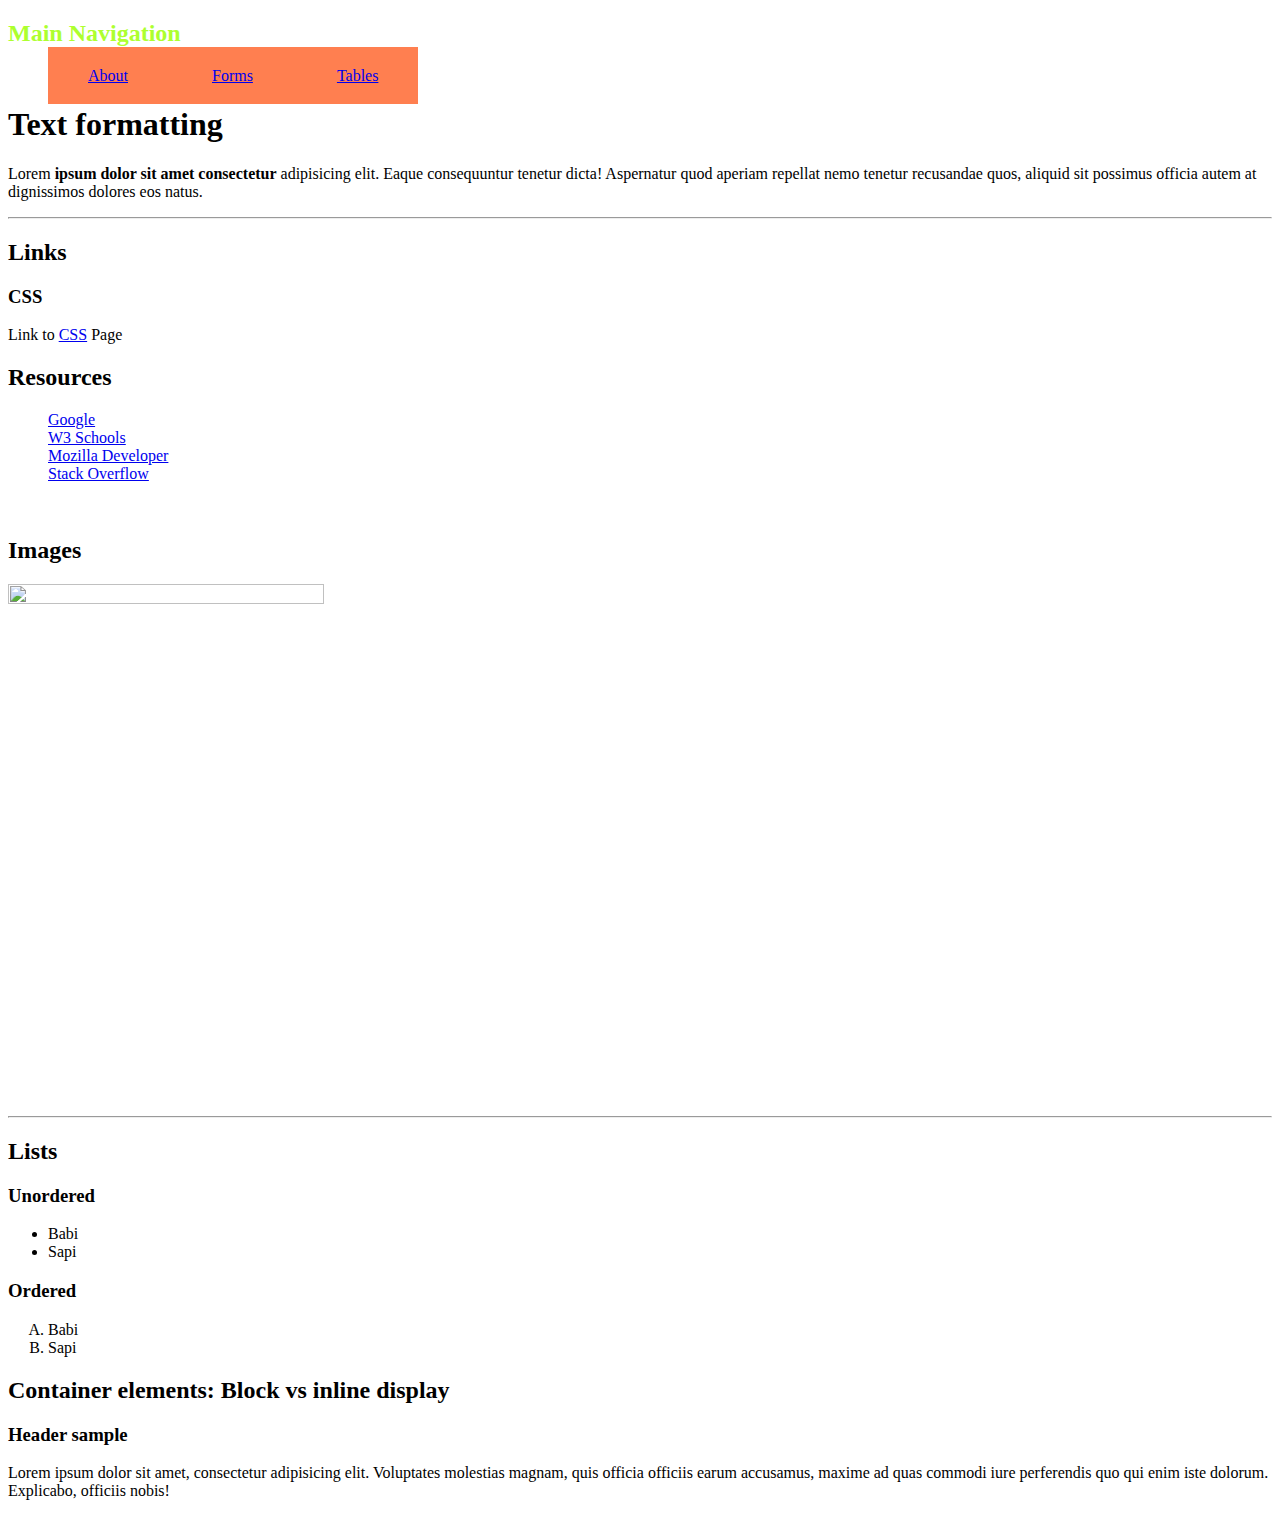
==== index.html @ d52ecb0f "Completed basic html and css" ====
<!DOCTYPE html>
<html lang="en">
  <head>
    <meta charset="UTF-8" />
    <meta http-equiv="X-UA-Compatible" content="IE=edge" />
    <meta name="viewport" content="width=device-width, initial-scale=1.0" />

    <title>Title in browser header</title>
    <link rel="stylesheet" href="./styles.css" />
  </head>
  <body>
    <nav>
      <h2>Main Navigation</h2>
      <ul>
        <li>
          <a href="about.html">About</a>
        </li>
        <li>
          <a href="forms.html">Forms</a>
        </li>
        <li>
          <a href="tables.html">Tables</a>
        </li>
      </ul>
    </nav>
    <!-- Header tags: h1-h6 -->
    <h1>Text formatting</h1>
    <!-- Paragraph tag -->
    <p>
      Lorem <strong>ipsum dolor sit amet consectetur</strong> adipisicing elit.
      Eaque consequuntur tenetur dicta! Aspernatur quod aperiam repellat nemo
      tenetur recusandae quos, aliquid sit possimus officia autem at dignissimos
      dolores eos natus.
    </p>

    <!-- horizontal rule spacing -->
    <hr />

    <!-- Linking -->
    <h2>Links</h2>
    <!-- Within project directory -->

    <h3>CSS</h3>
    <p>Link to <a href="css.html">CSS</a> Page</p>

    <!-- External site linking -->
    <h2>Resources</h2>
    <ul class="resource-list">
      <li>
        <a href="http://www.google.com">Google</a>
      </li>
      <li>
        <a href="http://www.w3schools.com">W3 Schools</a>
      </li>
      <li>
        <a href="https://developer.mozilla.org/en-US/docs/Web"
          >Mozilla Developer</a
        >
      </li>
      <li>
        <a href="http://www.stackoverflow.com">Stack Overflow</a>
      </li>
    </ul>

    <!-- basic spacing -->
    <br />

    <h2>Images</h2>
    <!-- Working with images -->
    <!-- HTML -->
    <img
      height="50%"
      width="50%"
      src="https://upload.wikimedia.org/wikipedia/commons/d/d0/Lundy_sheep_%28head_detail%29.JPG"
    />
    <!-- Using CSS background -->
    <div class="bg-cover"></div>

    <hr />
    <!-- Lists -->
    <h2>Lists</h2>
    <h3>Unordered</h3>
    <ul>
      <li>Babi</li>
      <li>Sapi</li>
    </ul>
    <h3>Ordered</h3>
    <ol type="A">
      <li>Babi</li>
      <li>Sapi</li>
    </ol>

    <h2>Container elements: Block vs inline display</h2>
    <!-- div is block level tag -->
    <div>
      <h3>Header sample</h3>
      <p>
        Lorem ipsum dolor sit amet,
        <!-- span is inline: doesn't make line break -->
        <span>consectetur adipisicing elit.</span> Voluptates molestias magnam,
        quis officia officiis earum accusamus, maxime ad quas commodi iure
        perferendis quo qui enim iste dolorum. Explicabo, officiis nobis!
      </p>
    </div>
  </body>
</html>
---- styles.css ----
.bg-cover {
  background: url("https://upload.wikimedia.org/wikipedia/commons/d/d0/Lundy_sheep_%28head_detail%29.JPG");
  background-repeat: no-repeat;
  background-size: cover;
  height: 500px;
  width: 600px;
}

.resource-list {
  /* Removes default bullet points */
  list-style: none;
  overflow: hidden;
  /* Removes default link underline */
  text-decoration: none;
}

nav {
  color: greenyellow;
}

/* Example of a nav menu */
nav ul {
  list-style: none;
}
nav ul li {
  display: inline;
  padding: 20px 40px;
  background-color: coral;
}
nav ul li:hover {
  background-color: greenyellow;
}
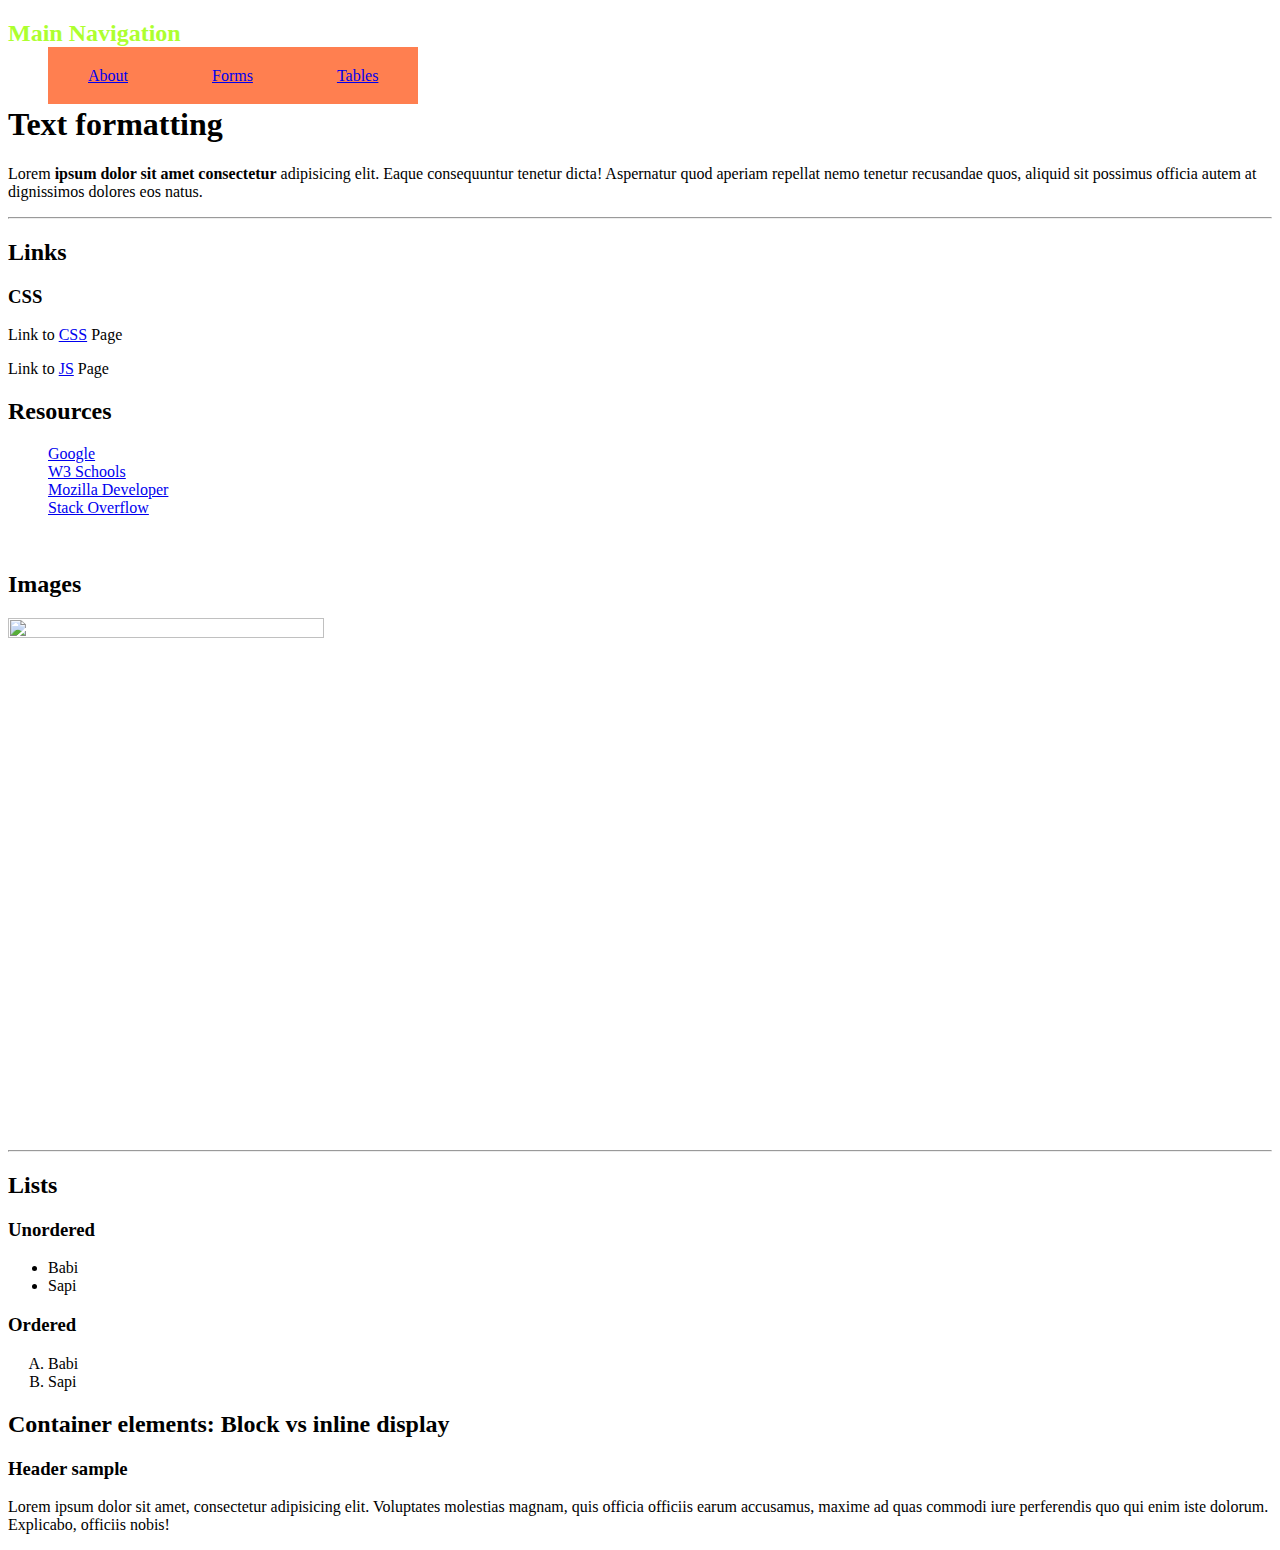
==== commit c001b141: "Started JS section" ====
--- a/index.html
+++ b/index.html
@@ -42,6 +42,7 @@
 
     <h3>CSS</h3>
     <p>Link to <a href="css.html">CSS</a> Page</p>
+    <p>Link to <a href="./js/index.html">JS</a> Page</p>
 
     <!-- External site linking -->
     <h2>Resources</h2>
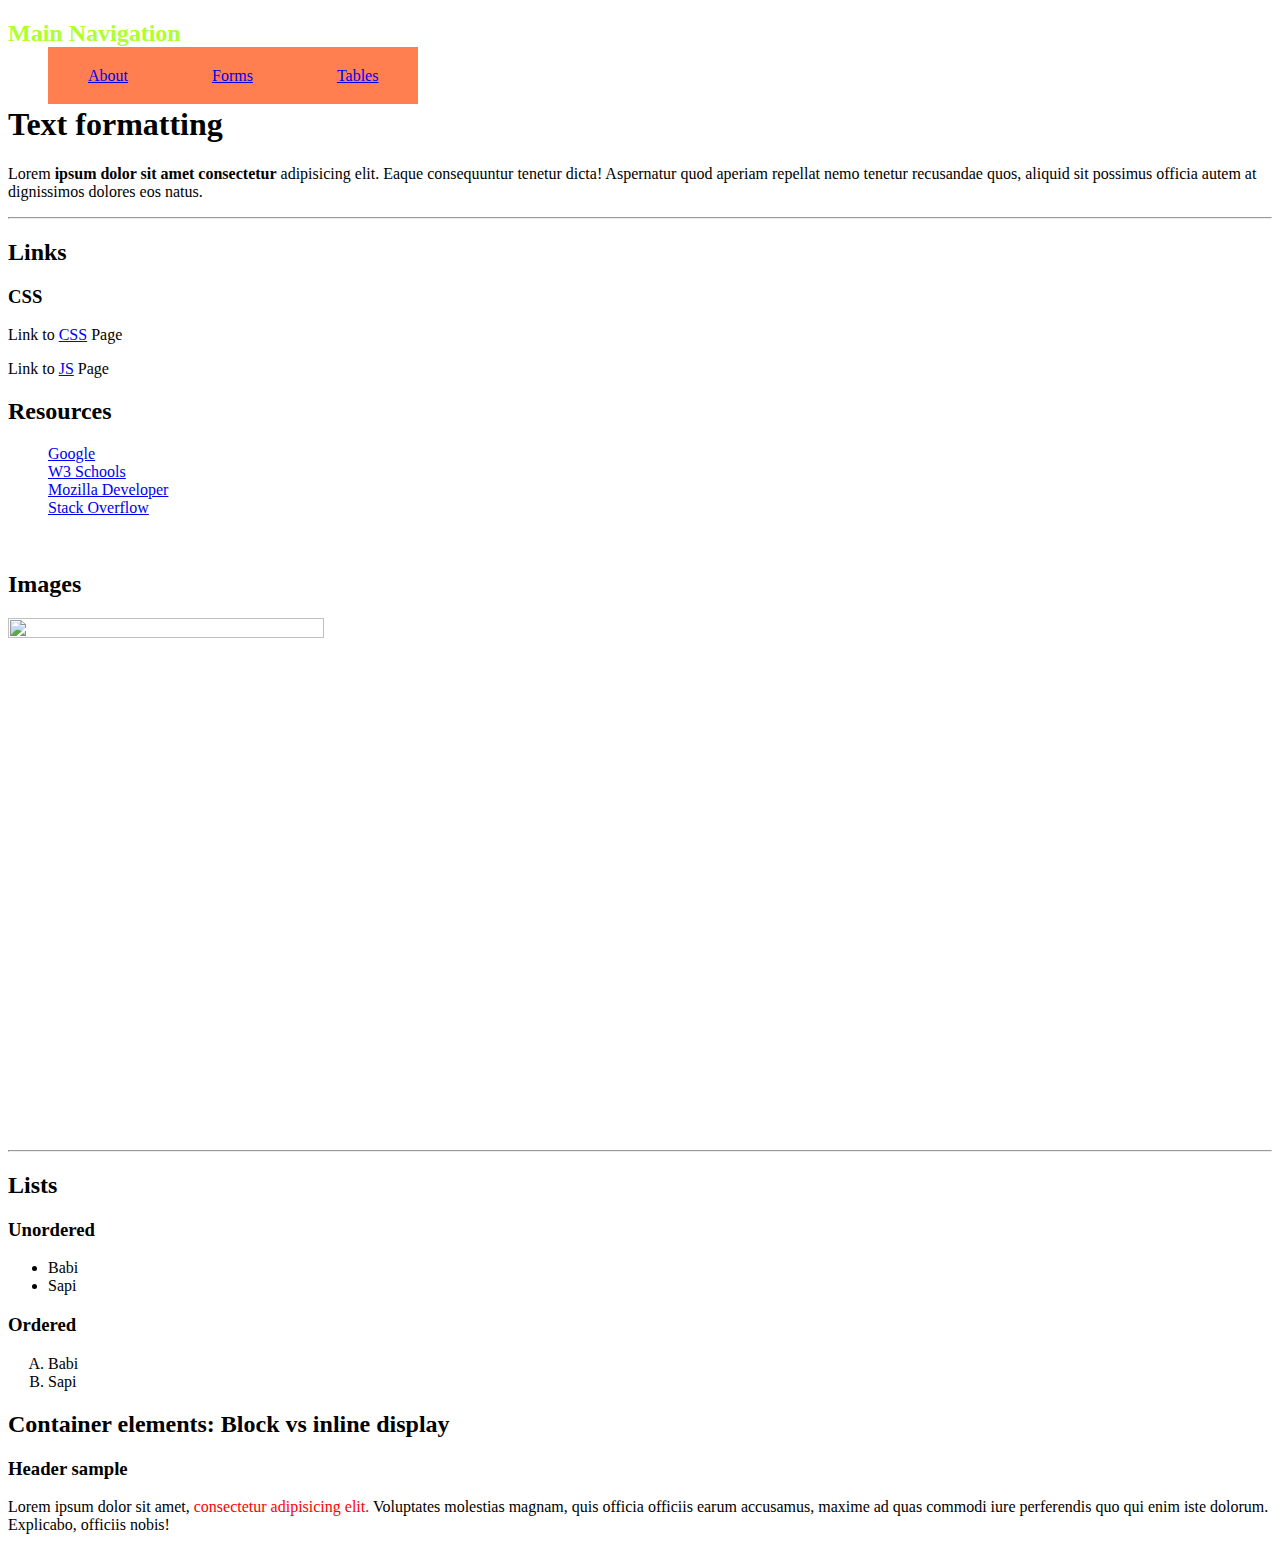
==== commit 8cdae80a: "Added multiple way to add click handlers in JS" ====
--- a/index.html
+++ b/index.html
@@ -51,7 +51,7 @@
         <a href="http://www.google.com">Google</a>
       </li>
       <li>
-        <a href="http://www.w3schools.com">W3 Schools</a>
+        <a href="http://www.w3schools.com" target="_blank">W3 Schools</a>
       </li>
       <li>
         <a href="https://developer.mozilla.org/en-US/docs/Web"
@@ -98,9 +98,10 @@
       <p>
         Lorem ipsum dolor sit amet,
         <!-- span is inline: doesn't make line break -->
-        <span>consectetur adipisicing elit.</span> Voluptates molestias magnam,
-        quis officia officiis earum accusamus, maxime ad quas commodi iure
-        perferendis quo qui enim iste dolorum. Explicabo, officiis nobis!
+        <span style="color: red">consectetur adipisicing elit.</span> Voluptates
+        molestias magnam, quis officia officiis earum accusamus, maxime ad quas
+        commodi iure perferendis quo qui enim iste dolorum. Explicabo, officiis
+        nobis!
       </p>
     </div>
   </body>
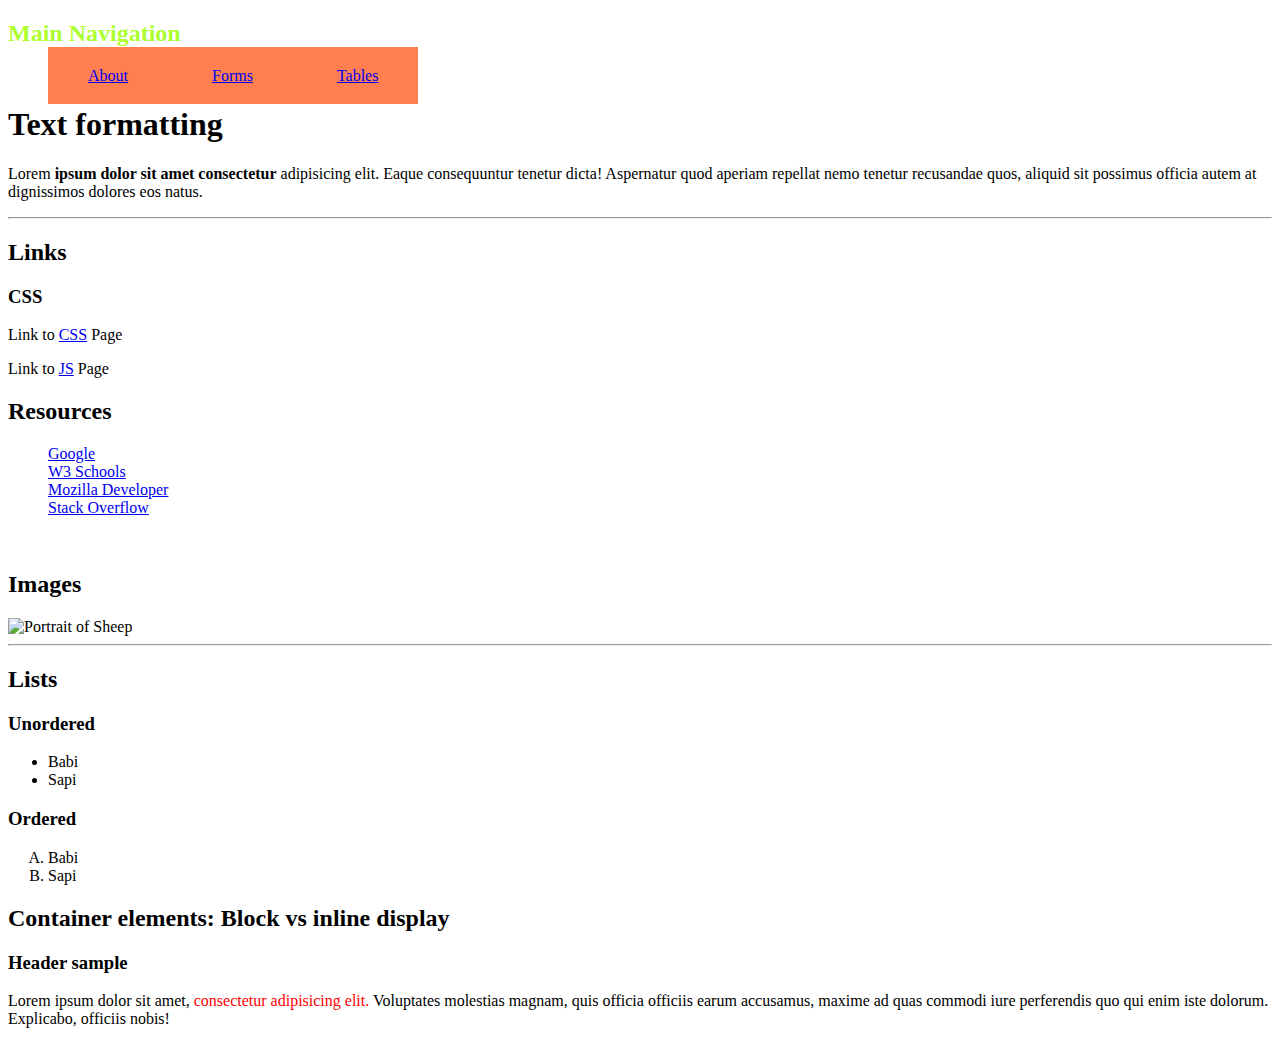
==== commit 09484350: "variables JS section created" ====
--- a/index.html
+++ b/index.html
@@ -70,8 +70,8 @@
     <!-- Working with images -->
     <!-- HTML -->
     <img
-      height="50%"
-      width="50%"
+      alt="Portrait of Sheep"
+      width="500vw"
       src="https://upload.wikimedia.org/wikipedia/commons/d/d0/Lundy_sheep_%28head_detail%29.JPG"
     />
     <!-- Using CSS background -->
--- a/styles.css
+++ b/styles.css
@@ -2,8 +2,7 @@
   background: url("https://upload.wikimedia.org/wikipedia/commons/d/d0/Lundy_sheep_%28head_detail%29.JPG");
   background-repeat: no-repeat;
   background-size: cover;
-  height: 500px;
-  width: 600px;
+  width: 500px;
 }
 
 .resource-list {
